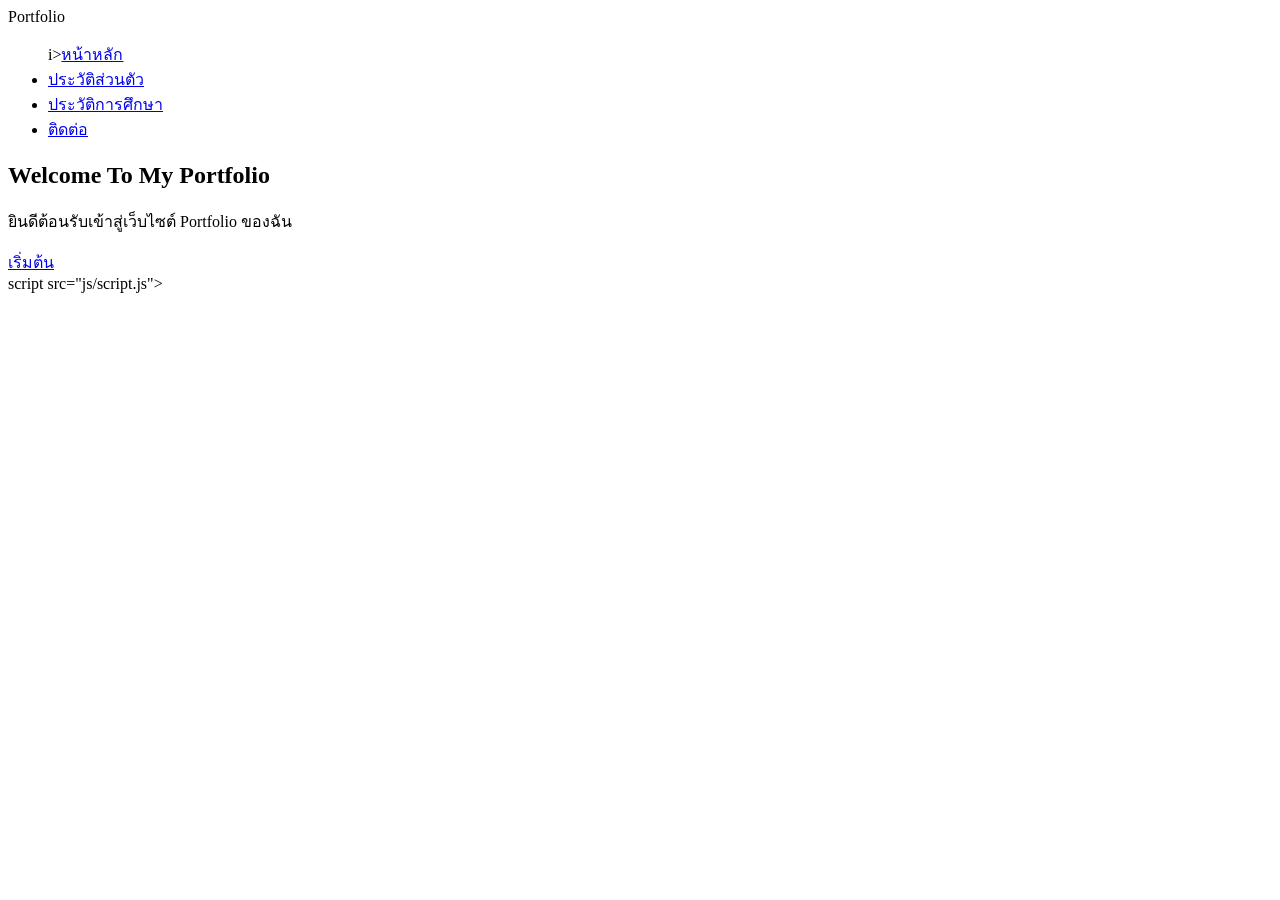
==== css/index.html @ e1e3f03e "Create index.html" ====
<!DOCTYPE html>
<html lang="th">
<head>
<meta charset="UTF-8">
<meta name="viewport" content="width=device-width, initial-scale=1.0">
<title>Portfolio</title>
<link rel="stylesheet" href="css/style.css">
</head>
<body>
<header>
<nav>
<div class="logo">
Portfolio
</div>
<ul>
i><a href="index.html">หน้าหลัก</a></li>
<li><a href="profile.html">ประวัติส่วนตัว</a></li>
<li><a href="education.html">ประวัติการศึกษา</a></li>
<li><a href="contact.html">ติดต่อ</a></li>
</ul>
</nav>
</header>
<section class="hero">
<h1>Welcome To My Portfolio</h1>
<p>ยินดีต้อนรับเข้าสู่เว็บไซต์ Portfolio ของฉัน</p>
<a href="profile.html" class="btn">เริ่มต้น</a>
</section>
script src="js/script.js"></script>
<body>
</html>
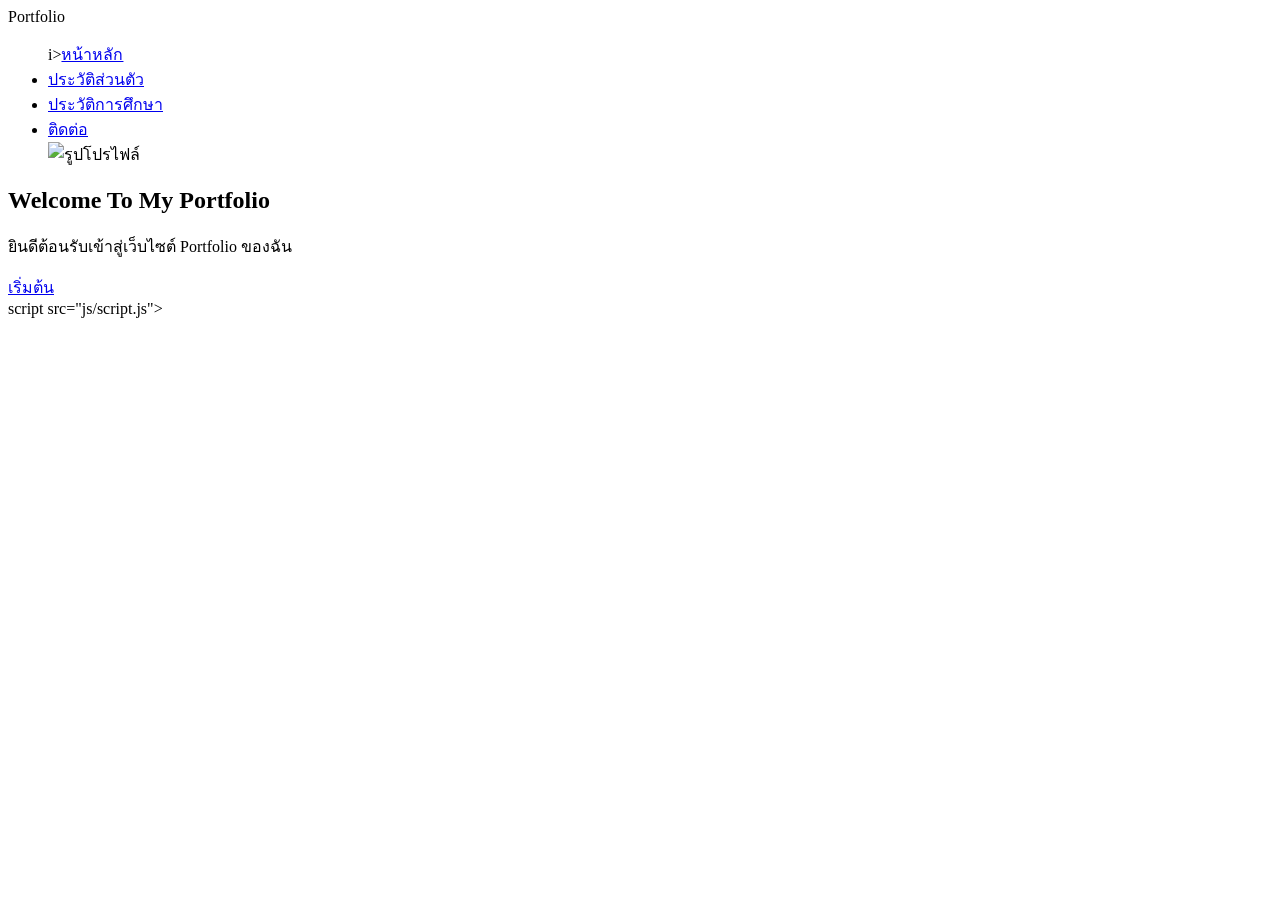
==== commit 849cd76c: "Update index.html" ====
--- a/css/index.html
+++ b/css/index.html
@@ -17,6 +17,7 @@
 <li><a href="profile.html">ประวัติส่วนตัว</a></li>
 <li><a href="education.html">ประวัติการศึกษา</a></li>
 <li><a href="contact.html">ติดต่อ</a></li>
+  <img src="images/profile.jpg" alt="รูปโปรไฟล์" width="200">
 </ul>
 </nav>
 </header>
